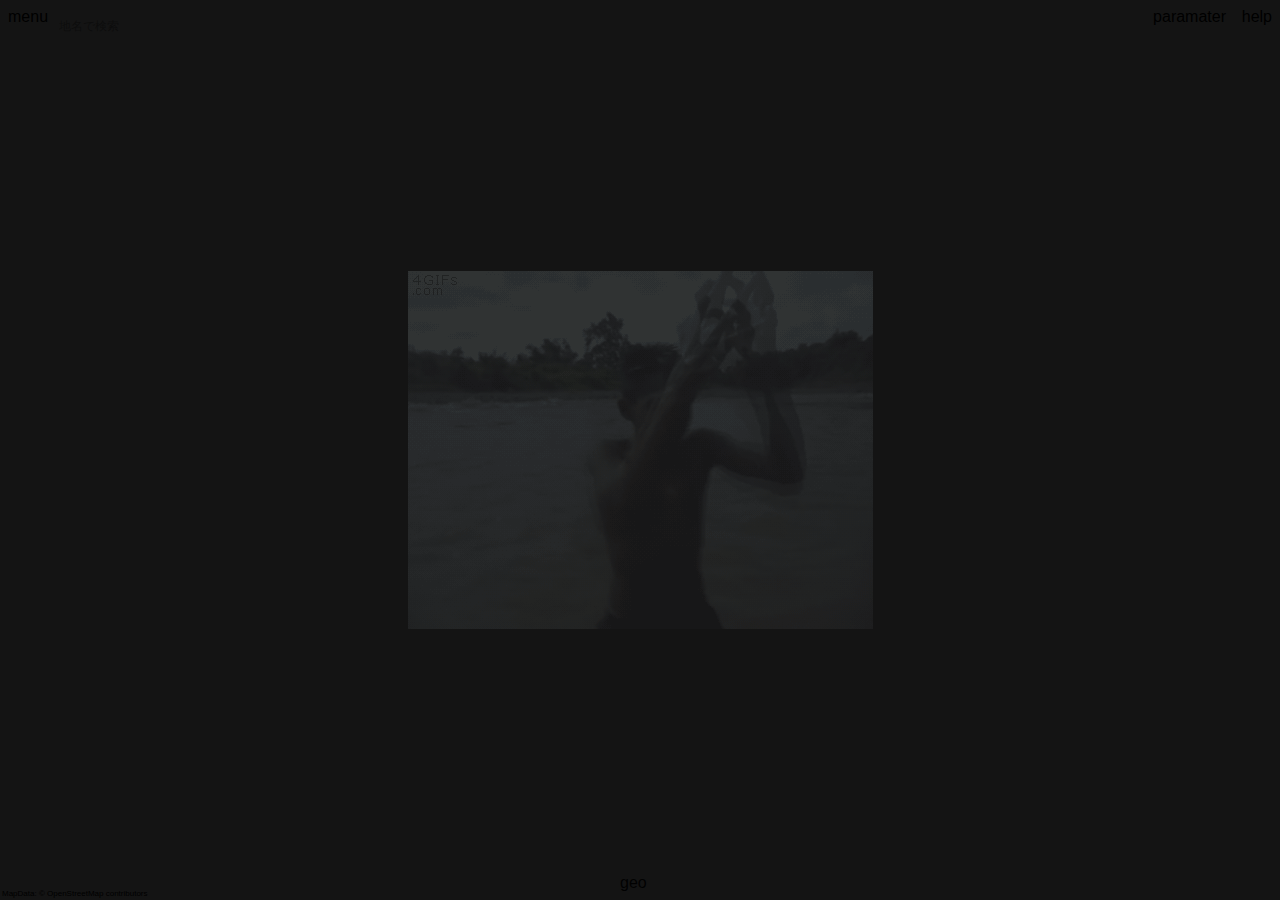
==== index1.html @ bd4195fc "loading変更 初期位置変更" ====
<!DOCTYPE html PUBLIC "-//W3C//DTD XHTML 1.0 Strict//EN" "http://www.w3.org/TR/xhtml1/DTD/xhtml1-strict.dtd">
<html xmlns="http://www.w3.org/1999/xhtml">

<head>
	<meta http-equiv="content-type" content="text/html; charset=UTF-8" />
	<meta http-equiv="X-UA-Compatible" content="IE=Edge,chrome=1">
	<meta name="description" content="Cesiumを使った日野市オープンデータ可視化のサンプルです" />
	<meta property="og:image" content="data/hinoshi.png" />
	<meta property="og:description" content="Cesiumを使った日野市オープンデータ可視化のサンプルです" />
	<meta name="viewport" content="width=device-width, initial-scale=1, maximum-scale=1, minimum-scale=1, user-scalable=no">
	<title>第3新東京市</title>
	<link rel="alternate" href="http://hiroshima.archiving.jp/index_en.html" hreflang="en" />
	<link rel="SHORTCUT ICON" href="http://shinsai.mapping.jp/favicon.ico">
	<style>
		@import url(Cesium/Widgets/widgets.css);
	</style>
	<link rel="stylesheet" type="text/css" media="all" href="./css/style.css" />
	<link rel="stylesheet" type="text/css" media="all" href="./css/menubutton.css" />
	<script src="js/jquery-2.1.3.min.js"></script>
	<script src="js/slidein.js"></script>
	<script src="Cesium/Cesium.js"></script>
	<script src="https://www.google.com/jsapi"></script>
	<script type="text/javascript" src="https://maps.google.com/maps/api/js?key=AIzaSyCc9E-ulJKRVMPyJe_V5sUVNU8kxiDIUtg"></script>
</head>

<body>
	<div class="geocode">
		<form action="javascript:geocode()" class="textbox" />
		<input id="inputtext" class="textbox" type="text" value="" placeholder="地名で検索" />
		</form>
	</div>
	<div id="svNotAvailable" onclick="fadeInOut(svNotAvailable,0)"></div>
	<div id="blackOut">
		<img class="loading" src="data/loading.gif">
	</div>
	<div id="cesiumContainer"></div>
	<div id="buttonViewPoint" class="general-button">
		<div class="button-content">
			<span class="icon-font">menu</span>
		</div>
	</div>
	<div id="buttonHelp" class="general-button" onclick="help();">
		<div class="button-content">
			<span class="icon-font">help</span>
		</div>
	</div>
	<div id="buttonLayer" class="general-button">
		<div class="button-content">
			<span class="icon-font">paramater</span>
		</div>
	</div>
	<div id="buttonGeo" class="general-button" onclick="flyToMyLocation();">
		<div class="button-content">
			<span class="icon-font">geo</span>
		</div>
	</div>
	<div id="slideMenuViewPoint"></div>
	<div id="slideMenuLayer"></div>
	<div id="streetView_wrapper">
		<div id="streetView"></div>
		<button class="btn" onclick="fadeInOut(streetView_wrapper,0)">×</button>
	</div>
	<div id="osmCredit">
		<a href="https://www.openstreetmap.org/copyright" target="_blank">MapData: © OpenStreetMap contributors</a>
	</div>
	<script>
		// ========== 初期化 ==========

		//スマホで閲覧した際に，スワイプによるスクロールを禁止

		var cesiumDiv = document.getElementById("cesiumContainer");

		function preventScroll(event) {
			event.preventDefault();
		}

		cesiumDiv.addEventListener("gesturestart", preventScroll, false);
		cesiumDiv.addEventListener("gesturechange", preventScroll, false);
		cesiumDiv.addEventListener("gestureend", preventScroll, false);

		//各種DIVのオブジェクトを取得

		var blackOutDiv = document.getElementById("blackOut");
		var streetViewWrapper = document.getElementById("streetView_wrapper");
		var svNotAvailable = document.getElementById("svNotAvailable");

		//ストリートビューのエラーメッセージDIVを隠す

		$(function () {
			$(svNotAvailable).hide();
		});

		// ========== ビューア初期化 ==========

		var viewer = new Cesium.Viewer('cesiumContainer', {
			imageryProvider: new Cesium.ArcGisMapServerImageryProvider({
				url: '//server.arcgisonline.com/ArcGIS/rest/services/World_Imagery/MapServer',
				enablePickFeatures: false
			}),
			navigationHelpButton: false,
			navigationInstructionsInitiallyVisible: false,
			geocoder: false,
			//時間を使うときは以下の二行をコメントアウト
			//timeline: false,
			animation: false,
			sceneModePicker: false,
			baseLayerPicker: false,
			scene3DOnly: true,
			//地形を強調する際は値を変更
			terrainExaggeration: 1.0
		});

		//ダブルクリック操作を付加

		viewer.screenSpaceEventHandler.removeInputAction(Cesium.ScreenSpaceEventType.LEFT_DOUBLE_CLICK);

		//地形メッシュを設定

		var cesiumTerrainProviderMeshes = new Cesium.CesiumTerrainProvider({
			url: '//assets.agi.com/stk-terrain/world',
			//海を表示しないときは以下をfalseに
			requestWaterMask: true,
			requestVertexNormals: true
		});
		viewer.terrainProvider = cesiumTerrainProviderMeshes;

		//フォグとLODを設定

		var fog = new Cesium.Fog();
		fog.density = 0.0005;
		fog.screenSpaceErrorFactor = 100.0;

		// ========== 視点関連 ==========

		//視点配列を作成

		function viewPoints(_label, _lat, _lng, _heading, _pitch, _range) {
			this.label = _label;
			this.lat = _lat;
			this.lng = _lng;
			this.heading = _heading;
			this.pitch = _pitch;
			this.range = _range;
		}

		var viewPointsArray = [];

		//視点を登録：　緯度，経度，注視点の高さ，傾き，視点の高さ

		viewPointsArray[0] = new viewPoints("首都大", 35.661, 139.3657347, 0, -45, 1000);
		viewPointsArray[1] = new viewPoints("第３新東京市俯瞰", 35.250, 138.994, 0, -89, 18000);
		viewPointsArray[2] = new viewPoints("第3新東京市", 35.260, 138.994, 0, -30, 10000);

		//視点メニューを作成

		var viewPointChangeMenu = document.getElementById('slideMenuViewPoint');
		var dropDownList = "";

		for (var i = 0; i < viewPointsArray.length; i++) {
			dropDownList = dropDownList + '<li><a href="#" onclick = "changeViewPoint(' + i + ',' + '3.0);return false;">' + viewPointsArray[i].label + '</a></li>';
		}

		var viewPointChangeMenuHtml = '<ul class="viewpoint">' + dropDownList + '</ul>';
		viewPointChangeMenu.innerHTML = viewPointChangeMenuHtml;

		//視点を変更

		function changeViewPoint(num, delay) {
			var newLat = viewPointsArray[num].lat;
			var newLng = viewPointsArray[num].lng;
			var newHeading = Cesium.Math.toRadians(viewPointsArray[num].heading);
			var newPitch = Cesium.Math.toRadians(viewPointsArray[num].pitch);
			var newRange = viewPointsArray[num].range;

			var center = Cesium.Cartesian3.fromDegrees(newLng, newLat);
			var boundingSphere = new Cesium.BoundingSphere(center, newRange);
			var headingPitchRange = new Cesium.HeadingPitchRange(newHeading, newPitch, newRange);

			viewer.camera.flyToBoundingSphere(boundingSphere, {
				duration: delay,
				offset: headingPitchRange,
				easingFunction: Cesium.EasingFunction.CUBIC_IN_OUT
			});
		}

		//現在地へ移動

		function flyToMyLocation() {
			function fly(position) {
				viewer.camera.flyTo({
					destination: Cesium.Cartesian3.fromDegrees(position.coords.longitude, position.coords.latitude, 750.0),
					easingFunction: Cesium.EasingFunction.CUBIC_IN_OUT
				});
			}
			navigator.geolocation.getCurrentPosition(fly);
		}

		// ========== 以降，起動シークエンス ==========

		//クレジットを隠す

		$(function () {
			$('.cesium-widget-credits').css('display', 'none');
		});

		fadeInOut(blackOutDiv, 0);
		setTimeout('groundZero()', 1000);

		function groundZero() {
			//視点を移動：視点番号，デュレーション
			changeViewPoint(1, 3);
			//オーバレイを追加
			openStreetMapLayer();
			setTimeout('landing()', 4000);
		}

		function landing() {
			//視点を移動：視点番号，デュレーション
			changeViewPoint(2, 3);
			//ローディングGIFを表示
			setTimeout('fadeInOut(blackOutDiv,1)', 3000);
			setTimeout('loadKml()', 3000);
		}

		// ========== KMLをロード ==========

		//KML配列を作成

		function kmlData(_label, _url) {
			this.label = _label;
			this.url = _url;
		}

		var kmlDataArray = [];
		//KMLデータを登録．kmzでもOK
		kmlDataArray[0] = new kmlData("避難所", 'data/kml/hinanjo.kml');
		kmlDataArray[1] = new kmlData("避難場所", 'data/kml/hinanbasyo.kml');
		//時間情報入りのKML
		//kmlDataArray[2] = new kmlData("タイムスパン", 'data/kml/timeSpans.kml');

		function loadKml() {
			var i = 0;
			var load = setInterval(function () {
				var kmlDataSource = new Cesium.KmlDataSource();
				var promise = kmlDataSource.load(kmlDataArray[i].url);
				promise.then(function (dataSource) {
					viewer.dataSources.add(dataSource);

					//ビルボードの高さを地形に合わせる
					billboardsIdsLength = (kmlDataSource.entities.values).length;
					var i = 0;
					while (i < billboardsIdsLength) {
						var entity = kmlDataSource.entities.values[i];
						if (entity.billboard != null) {
							//CLAMP_TO_GROUND,NONE,RELATIVE_TO_GROUNDのいずれかを選択
							entity.billboard.heightReference = Cesium.HeightReference.RELATIVE_TO_GROUND;
						}
						i++;
					}

				}).otherwise(function (error) {
					alert('KMLデータが読み込めません');
				});
				i++;
				if (i == kmlDataArray.length) {
					clearInterval(load);
					//クリック時にストビューを表示する処理
					setClickEvent();
					//ローディングGIFを非表示に
					setTimeout('fadeInOut(blackOutDiv,0)', 1000);
				}
			}, 200);
		}

		// ========== 地図オーバレイを作成 ==========

		// オーバレイ配列

		var overlayDataArray = [];
		var openStreetMap = [];

		var layers = viewer.scene.imageryLayers;

		function openStreetMapLayer() {

			openStreetMap = layers.addImageryProvider(new Cesium.createOpenStreetMapImageryProvider());

			//OSMの明度を下げる

			openStreetMap.brightness = 0.7;

			//OSMの不透明度をデフォルト0に

			openStreetMap.alpha = 0;

			//オーバーレイ配列を作成

			function overlayData(_label, _value, _overlayObj, _id) {
				this.label = _label;
				this.value = _value;
				this.overlayObj = _overlayObj;
				this.id = _id;
			}
			overlayDataArray[0] = new overlayData("現在の地図", 0, openStreetMap, "range01");

			//オーバレイメニューを作成

			var overlayList = "";
			for (var i = 0; i < overlayDataArray.length; i++) {
				overlayList = overlayList + '<p class="slideLabel">' + overlayDataArray[i].label + '</p><input id="' + overlayDataArray[i].id + '" type="range" min="0" max="33" value="' + overlayDataArray[i].value * 0.33 + '" step="1" oninput="transParent(' + i +
					');"/>';
			}
			var overlayListMenu = document.getElementById('slideMenuLayer');
			overlayListMenu.innerHTML = overlayList;
		}

		//オーバレイの透明度を変更

		function transParent(layer) {
			var id = overlayDataArray[layer].id;
			var overlay = overlayDataArray[layer].overlayObj;
			var slider = document.getElementById(id);
			if (slider.value == 0) {
				overlay.show = false;
			} else {
				overlay.show = true;
				overlay.alpha = slider.value * 0.03;
			}
		}

		//ジオコード

		function geocode() {
			var geocoder = new google.maps.Geocoder();
			var input = document.getElementById('inputtext').value;
			geocoder.geocode({
				address: input
			},

				function (results, status) {
					if (status == google.maps.GeocoderStatus.OK) {
						var viewportObj = results[0].geometry.viewport;
						var southNorth = viewportObj[Object.keys(viewportObj)[0]];
						var westEast = viewportObj[Object.keys(viewportObj)[1]];
						var south = southNorth[Object.keys(southNorth)[0]];
						var north = southNorth[Object.keys(southNorth)[1]];
						var west = westEast[Object.keys(westEast)[0]];
						var east = westEast[Object.keys(westEast)[1]];
						var rectangle = Cesium.Rectangle.fromDegrees(west, south, east, north);
						viewer.camera.flyTo({
							destination: rectangle,
							easingFunction: Cesium.EasingFunction.CUBIC_IN_OUT
						});
					} else {
						alert('見つかりません');
					}
				}
			);
		}

		// ========== ダブルクリックでストビューを表示 ==========

		//移動前のカメラ位置格納オブジェクト

		var cameraPosWC;
		var cameraOrientation;

		function setClickEvent() {
			var handler = new Cesium.ScreenSpaceEventHandler(viewer.scene.canvas);
			handler.setInputAction(function (click) {
				var pickedObject = viewer.scene.pick(click.position);
				if (Cesium.defined(pickedObject) && (pickedObject != "")) {
					var position = pickedObject.primitive._position;

					//ダブルクリック時のカメラ位置を取得

					cameraPosWC = [viewer.camera.positionWC.x, viewer.camera.positionWC.y, viewer.camera.positionWC.z];
					cameraOrientation = [viewer.camera.heading, viewer.camera.pitch, viewer.camera.roll];

					var cart = Cesium.Ellipsoid.WGS84.cartesianToCartographic(position);
					var latlng = new google.maps.LatLng(Cesium.Math.toDegrees(cart.latitude), Cesium.Math.toDegrees(cart.longitude));
					var sv = new google.maps.StreetViewService();
					var svp = void 0;
					sv.getPanoramaByLocation(latlng, 100, function (data, status) {

						//ストリートビュー未対応エリアの場合エラーメッセージを表示

						if (status != google.maps.StreetViewStatus.OK) {
							svNotAvailable.innerHTML = '<p class="errorMessage">この場所のストリートビューは利用できません</p>';
							fadeInOut(svNotAvailable, 1);
							setTimeout('fadeInOut(svNotAvailable,0)', 1500);
						} else {
							streetViewWrapper.style.display = "block";
							fadeInOut(streetViewWrapper, 1);
							if (svp === void 0) {
								svp = new google.maps.StreetViewPanorama(
									document.getElementById("streetView"), {
										position: latlng
									});
							} else {
								svp.setPano(data.location.pano);
							}
						}

						//選択したPlacemarkの場所にズーム

						var newHeading = Cesium.Math.toRadians(0);
						var newPitch = Cesium.Math.toRadians(-45);
						var newRange = 500;

						var center = position;
						var boundingSphere = new Cesium.BoundingSphere(center, 1000);
						var headingPitchRange = new Cesium.HeadingPitchRange(newHeading, newPitch, newRange);

						viewer.camera.flyToBoundingSphere(boundingSphere, {
							duration: 1,
							offset: headingPitchRange,
							easingFunction: Cesium.EasingFunction.CUBIC_IN_OUT
						});
					});
				}
			}, Cesium.ScreenSpaceEventType.LEFT_DOUBLE_CLICK);
		}

		// ========== ヘルプへリンク ==========

		function help() {
			window.open('https://github.com/wtnv-lab/cesiumGitHubPages');
		}

		// ========== 各種DIVのフェードイン・アウト ==========

		function fadeInOut(layer, param) {
			if (param == 0) {
				$(function () {
					$(layer).fadeOut("slow");
				});

				//ストリートビューDIVをフェードアウトした際には元の視点に復帰

				if (layer == streetView_wrapper) {
					viewer.camera.flyTo({
						destination: new Cesium.Cartesian3(cameraPosWC[0], cameraPosWC[1], cameraPosWC[2]),
						orientation: {
							heading: cameraOrientation[0],
							pitch: cameraOrientation[1],
							roll: 0.0,
							duration: 1.5,
							easingFunction: Cesium.EasingFunction.CUBIC_IN_OUT
						}
					});
				}
				//オブジェクト選択と視点拘束を解除
				viewer.trackedEntity = undefined;
			} else {
				$(function () {
					$(layer).fadeIn("slow");
				});
			}
		}
	</script>

</body>

</html>
---- css/style.css ----
/*全般*/

html, body, #cesiumContainer {
    width: 100%;
    height: 100%;
    margin: 0;
    padding: 0;
    overflow: hidden;
    position: relative;
    font-family: "MS Pゴシック", sans-serif;
}

h2 {
    font-size: 13px;
    font-weight: bold;
    text-align: center;
}

a {
    color: black;
    text-decoration: none;
}

a:hover {
    color: white;
    background: gray;
}


/*Cesiumインターフェイス関連*/

.cesium-infoBox-iframe {
    width: 320px;
    overflow: hidden;
    padding: 0px;
    margin: 0px;
    z-index: 10001;
}

.cesium-infoBox {
    width: 320px;
    overflow: hidden;
    padding: 0px;
    margin: 0px;
    z-index: 10001;
    background-color: rgba(255, 255, 255, 0.9);
    overflow-y: auto;
    -webkit-overflow-scrolling: touch;
}

.cesium-infoBox-visible {
    width: 320px;
    overflow: hidden;
    padding: 0px;
    margin: 0px;
    z-index: 10001;
    overflow-y: auto;
    -webkit-overflow-scrolling: touch;
}

.cesium-infoBox-title {
    padding: 5px 24px;
    overflow: hidden;
    color: #000;
    background-color: rgba(255, 255, 255, 0.5);
}

button.cesium-infoBox-close {
    color: #aaa;
}

.cesium-selection-wrapper svg {
    fill: #FFF;
    stroke: #FFF;
    stroke-width: 0px;
    opacity: 0.7;
}


/*ボタン群*/

.sample {
    position: absolute;
    height: 100%;
}

#buttonViewPoint {
    position: absolute;
    top: 8px;
    left: 8px;
    z-index: 10005;
}

#buttonHelp {
    position: absolute;
    top: 8px;
    right: 8px;
    z-index: 10005;
}

#buttonLayer {
    position: absolute;
    top: 8px;
    right: 54px;
    z-index: 10005;
}

#buttonGeo {
    position: absolute;
    bottom: 8px;
    left: 50%;
    margin-left: -20px;
    opacity: 0.9;
}


/*スライドメニュー群*/

#slideMenuViewPoint {
    position: fixed;
    top: 48px;
    left: -200px;
    width: 80px;
    opacity: 0.8;
    padding: 0px 0px 20px 0px;
    margin: 0px;
    margin-bottom: 0px;
    background: white;
    text-align: center;
    -moz-border-radius: 3px;
    -webkit-border-radius: 3px;
    border-radius: 3px;
}

#slideMenuLayer {
    position: fixed;
    top: 48px;
    right: -200px;
    width: 100px;
    opacity: 0.8;
    padding: 10px 10px 0px 10px;
    margin: 0px;
    margin-bottom: 0px;
    background: white;
    text-align: left;
    -moz-border-radius: 3px;
    -webkit-border-radius: 3px;
    border-radius: 3px;
    z-index: 10005;
}

.viewpoint {
    padding: 0;
    margin: 20px 0px 0px 0px;
    font-size: 11px;
    list-style-type: none;
    line-height: 1.7em;
    text-indent: 0px;
    background: white;
}

.slideLabel {
    font-size: 11px;
    margin: 0px 0px 2px 0px;
    padding: 0px;
    height: 12px;
}

#slider {
    position: absolute;
    width: 100px;
    top: 5px;
    background: none repeat scroll 0% 0% transparent;
    z-index: 10001;
    right: 98px;
}


/*ローディング*/

#blackOut {
    position: absolute;
    margin: 0px;
    padding: 0px;
    width: 100%;
    height: 100%;
    background: black;
    z-index: 10002;
    opacity: 0.6;
}

.loading {
    position: absolute;
    top: 50%;
    left: 50%;
    margin-top: -180px;
    margin-left: -233px;
    /*width: 50%;
    height: 50%;*/
}

input {
    margin: 2px 0px 0px 0px;
    padding: 0px;
    width: 100px !important;
}


/*ジオコーディング*/

.geocode {
    opacity: 0.7;
    position: absolute;
    top: 18px;
    left: 55px;
    z-index: 10001;
}

.textbox {
    border: 0;
    margin: 0px;
    padding: 0px 0px 1px 2px;
    font-size: 12px;
    width: 100px;
    height: 15px;
}


/* ストリートビュー関連 */

#streetView_wrapper {
    position: absolute;
    top: 0;
    left: 0;
    width: 100%;
    height: 100%;
    display: none;
    background-color: rgba(0, 0, 0, 0.5);
    z-index: 20000;
}

#streetView {
    position: absolute;
    width: 80%;
    height: 80%;
    top: 0;
    bottom: 0;
    left: 0;
    right: 0;
    margin: auto;
}

.btn {
    position: absolute;
    left: 90%;
    bottom: 90%;
    background: #3498db;
    background-image: -webkit-linear-gradient(top, #3498db, #2980b9);
    background-image: -moz-linear-gradient(top, #3498db, #2980b9);
    background-image: -ms-linear-gradient(top, #3498db, #2980b9);
    background-image: -o-linear-gradient(top, #3498db, #2980b9);
    background-image: linear-gradient(to bottom, #3498db, #2980b9);
    -webkit-border-radius: 28px;
    -moz-border-radius: 28px;
    border-radius: 28px;
    font-family: Arial;
    color: #ffffff;
    font-size: 24px;
    padding: 5px 12px 5px 12px;
    text-decoration: none;
}

.btn:hover {
    background: #3cb0fd;
    background-image: -webkit-linear-gradient(top, #3cb0fd, #3498db);
    background-image: -moz-linear-gradient(top, #3cb0fd, #3498db);
    background-image: -ms-linear-gradient(top, #3cb0fd, #3498db);
    background-image: -o-linear-gradient(top, #3cb0fd, #3498db);
    background-image: linear-gradient(to bottom, #3cb0fd, #3498db);
    text-decoration: none;
}


/* ストビュー利用不可メッセージ */

#svNotAvailable {
    position: absolute;
    width: 100%;
    height: 100%;
    margin: 0;
    background-color: rgba(0, 0, 0, 0.8);
    color: white;
    z-index: 10010;
}

.errorMessage {
    position: absolute;
    top: 50%;
    width: 100%;
    text-align: center;
    margin-top: -1em;
}


/* OSMクレジット */

#osmCredit {
    position: absolute;
    bottom: 2px;
    left: 2px;
    font-size: 8px;
    z-index: 20000;
    margin: 0;
    padding: 0;
}
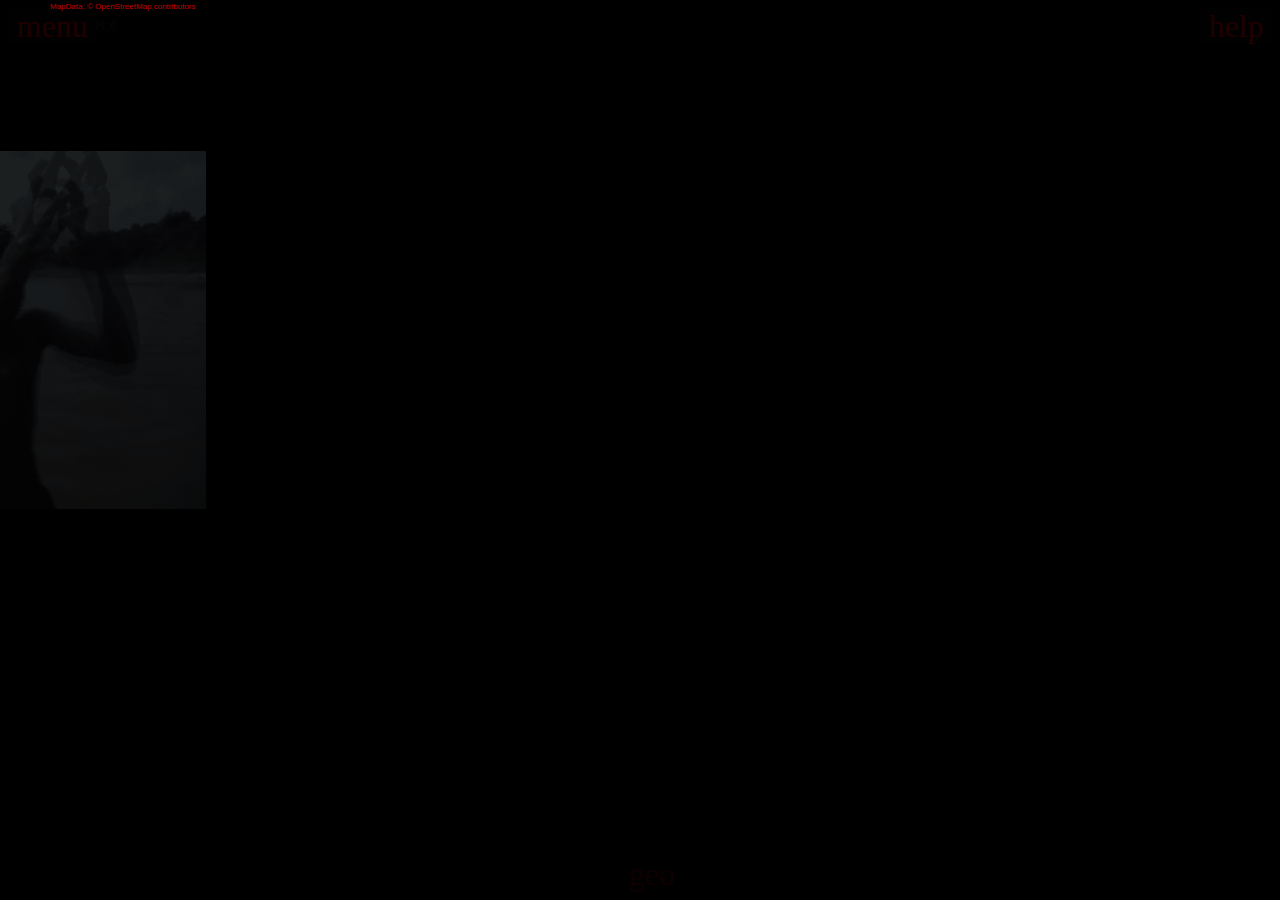
==== commit ced9efe0: "trouser" ====
--- a/index1.html
+++ b/index1.html
@@ -4,9 +4,9 @@
 <head>
 	<meta http-equiv="content-type" content="text/html; charset=UTF-8" />
 	<meta http-equiv="X-UA-Compatible" content="IE=Edge,chrome=1">
-	<meta name="description" content="Cesiumを使った日野市オープンデータ可視化のサンプルです" />
+	<meta name="description" content="Cesiumを使った「新世紀エヴァンゲリオン」の世界線" />
 	<meta property="og:image" content="data/hinoshi.png" />
-	<meta property="og:description" content="Cesiumを使った日野市オープンデータ可視化のサンプルです" />
+	<meta property="og:description" content="Cesiumを使った「新世紀エヴァンゲリオン」の世界線" />
 	<meta name="viewport" content="width=device-width, initial-scale=1, maximum-scale=1, minimum-scale=1, user-scalable=no">
 	<title>第3新東京市</title>
 	<link rel="alternate" href="http://hiroshima.archiving.jp/index_en.html" hreflang="en" />
@@ -44,11 +44,6 @@
 			<span class="icon-font">help</span>
 		</div>
 	</div>
-	<div id="buttonLayer" class="general-button">
-		<div class="button-content">
-			<span class="icon-font">paramater</span>
-		</div>
-	</div>
 	<div id="buttonGeo" class="general-button" onclick="flyToMyLocation();">
 		<div class="button-content">
 			<span class="icon-font">geo</span>
@@ -102,12 +97,12 @@
 			geocoder: false,
 			//時間を使うときは以下の二行をコメントアウト
 			//timeline: false,
-			animation: false,
+			//animation: false,
 			sceneModePicker: false,
 			baseLayerPicker: false,
 			scene3DOnly: true,
 			//地形を強調する際は値を変更
-			terrainExaggeration: 1.0
+			terrainExaggeration: 0.0
 		});
 
 		//ダブルクリック操作を付加
@@ -119,7 +114,7 @@
 		var cesiumTerrainProviderMeshes = new Cesium.CesiumTerrainProvider({
 			url: '//assets.agi.com/stk-terrain/world',
 			//海を表示しないときは以下をfalseに
-			requestWaterMask: true,
+			requestWaterMask: false,
 			requestVertexNormals: true
 		});
 		viewer.terrainProvider = cesiumTerrainProviderMeshes;
@@ -147,9 +142,9 @@
 
 		//視点を登録：　緯度，経度，注視点の高さ，傾き，視点の高さ
 
-		viewPointsArray[0] = new viewPoints("首都大", 35.661, 139.3657347, 0, -45, 1000);
-		viewPointsArray[1] = new viewPoints("第３新東京市俯瞰", 35.250, 138.994, 0, -89, 18000);
-		viewPointsArray[2] = new viewPoints("第3新東京市", 35.260, 138.994, 0, -30, 10000);
+		//viewPointsArray[0] = new viewPoints("旧東京都", 35.661, 139.3657347, 0, -45, 10000);
+		viewPointsArray[0] = new viewPoints("第３新東京市俯瞰", 35.250, 138.994, 0, -89, 18000);
+		viewPointsArray[1] = new viewPoints("第3新東京市", 35.250, 138.994, 0, -30, 10000);
 
 		//視点メニューを作成
 
@@ -208,7 +203,7 @@
 
 		function groundZero() {
 			//視点を移動：視点番号，デュレーション
-			changeViewPoint(1, 3);
+			changeViewPoint(0, 3);
 			//オーバレイを追加
 			openStreetMapLayer();
 			setTimeout('landing()', 4000);
@@ -216,7 +211,7 @@
 
 		function landing() {
 			//視点を移動：視点番号，デュレーション
-			changeViewPoint(2, 3);
+			changeViewPoint(1, 5);
 			//ローディングGIFを表示
 			setTimeout('fadeInOut(blackOutDiv,1)', 3000);
 			setTimeout('loadKml()', 3000);
@@ -233,8 +228,8 @@
 
 		var kmlDataArray = [];
 		//KMLデータを登録．kmzでもOK
-		kmlDataArray[0] = new kmlData("避難所", 'data/kml/hinanjo.kml');
-		kmlDataArray[1] = new kmlData("避難場所", 'data/kml/hinanbasyo.kml');
+		kmlDataArray[0] = new kmlData("使徒迎撃用要塞都市第3新東京市", 'data/kml/使徒迎撃用要塞都市第3新東京市.kml');
+		kmlDataArray[1] = new kmlData("特務機関NERV本部", 'data/kml/特務機関NERV本部.kml');
 		//時間情報入りのKML
 		//kmlDataArray[2] = new kmlData("タイムスパン", 'data/kml/timeSpans.kml');
 
@@ -283,15 +278,26 @@
 
 		function openStreetMapLayer() {
 
-			openStreetMap = layers.addImageryProvider(new Cesium.createOpenStreetMapImageryProvider());
+			//openStreetMap = layers.addImageryProvider(new Cesium.createOpenStreetMapImageryProvider());
+
+			var tonerLayer = layers.addImageryProvider(new Cesium.createOpenStreetMapImageryProvider({
+
+			url: 'https://tile.mierune.co.jp/mierune/',
+
+			credit: 'Maptiles by MIERUNE, under CC BY. Data by OpenStreetMap contributors, under ODbL.'
+			}));
 
 			//OSMの明度を下げる
 
-			openStreetMap.brightness = 0.7;
+			tonerLayer.brightness = 0.36;
 
 			//OSMの不透明度をデフォルト0に
 
-			openStreetMap.alpha = 0;
+			//openStreetMap.alpha = 0;
+			tonerLayer.contrast = 3;
+			tonerLayer.hue = 3;
+			tonerLayer.saturation = 3;
+			tonerLayer.gamma = 0.68;
 
 			//オーバーレイ配列を作成
 
--- a/css/style.css
+++ b/css/style.css
@@ -8,6 +8,8 @@
     overflow: hidden;
     position: relative;
     font-family: "MS Pゴシック", sans-serif;
+    color: #c40000;
+    background-color: #0c0a0a;
 }
 
 h2 {
@@ -17,12 +19,12 @@
 }
 
 a {
-    color: black;
+    color: #c40000;
     text-decoration: none;
 }
 
 a:hover {
-    color: white;
+    color: #c40000;
     background: gray;
 }
 
@@ -30,50 +32,55 @@
 /*Cesiumインターフェイス関連*/
 
 .cesium-infoBox-iframe {
-    width: 320px;
-    overflow: hidden;
-    padding: 0px;
-    margin: 0px;
-    z-index: 10001;
+    width: 500px;
+    overflow: hidden;
+    padding: 0px;
+    margin: 0px;
+    z-index: 10001;
+    background-color: #0c0a0a;
+    background: #0c0a0a;
 }
 
 .cesium-infoBox {
-    width: 320px;
-    overflow: hidden;
-    padding: 0px;
-    margin: 0px;
-    z-index: 10001;
-    background-color: rgba(255, 255, 255, 0.9);
+    width: 1500px;
+    overflow: hidden;
+    padding: 0px;
+    margin: 0px;
+    z-index: 10001;
+    background-color: #0c0a0a;
+    color: #c40000;
     overflow-y: auto;
     -webkit-overflow-scrolling: touch;
+    background: #0c0a0a;
 }
 
 .cesium-infoBox-visible {
-    width: 320px;
+    width: 1500px;
     overflow: hidden;
     padding: 0px;
     margin: 0px;
     z-index: 10001;
     overflow-y: auto;
+    opacity: 1;
     -webkit-overflow-scrolling: touch;
 }
 
 .cesium-infoBox-title {
     padding: 5px 24px;
     overflow: hidden;
-    color: #000;
-    background-color: rgba(255, 255, 255, 0.5);
+    color: #c40000;
+    background-color: #0c0a0a;
 }
 
 button.cesium-infoBox-close {
-    color: #aaa;
+    color: #c40000;
 }
 
 .cesium-selection-wrapper svg {
-    fill: #FFF;
+    fill: #c40000;
     stroke: #FFF;
     stroke-width: 0px;
-    opacity: 0.7;
+    opacity: 0.5;
 }
 
 
@@ -125,7 +132,7 @@
     padding: 0px 0px 20px 0px;
     margin: 0px;
     margin-bottom: 0px;
-    background: white;
+    background: #0c0a0a;
     text-align: center;
     -moz-border-radius: 3px;
     -webkit-border-radius: 3px;
@@ -141,7 +148,7 @@
     padding: 10px 10px 0px 10px;
     margin: 0px;
     margin-bottom: 0px;
-    background: white;
+    background: #0c0a0a;
     text-align: left;
     -moz-border-radius: 3px;
     -webkit-border-radius: 3px;
@@ -156,7 +163,6 @@
     list-style-type: none;
     line-height: 1.7em;
     text-indent: 0px;
-    background: white;
 }
 
 .slideLabel {
@@ -164,6 +170,7 @@
     margin: 0px 0px 2px 0px;
     padding: 0px;
     height: 12px;
+    color: #c40000;
 }
 
 #slider {
@@ -173,6 +180,7 @@
     background: none repeat scroll 0% 0% transparent;
     z-index: 10001;
     right: 98px;
+    background-color: #2ccc00;
 }
 
 
@@ -193,8 +201,8 @@
     position: absolute;
     top: 50%;
     left: 50%;
-    margin-top: -180px;
-    margin-left: -233px;
+    margin-top: -300px;
+    margin-left: -900px;
     /*width: 50%;
     height: 50%;*/
 }
@@ -203,13 +211,14 @@
     margin: 2px 0px 0px 0px;
     padding: 0px;
     width: 100px !important;
+    background: #0c0a0a;
 }
 
 
 /*ジオコーディング*/
 
 .geocode {
-    opacity: 0.7;
+    opacity: 0.5;
     position: absolute;
     top: 18px;
     left: 55px;
@@ -218,11 +227,13 @@
 
 .textbox {
     border: 0;
+    opacity: 1;
     margin: 0px;
     padding: 0px 0px 1px 2px;
     font-size: 12px;
     width: 100px;
     height: 15px;
+    color: #c40000;
 }
 
 
@@ -306,8 +317,8 @@
 
 #osmCredit {
     position: absolute;
-    bottom: 2px;
-    left: 2px;
+    top: 2px;
+    left: 50px;
     font-size: 8px;
     z-index: 20000;
     margin: 0;
--- a/css/menubutton.css
+++ b/css/menubutton.css
@@ -0,0 +1,250 @@
+@font-face {
+    font-family: "LigatureSymbols";
+    src: url("../font/LigatureSymbols-2.11.eot");
+    src: url("../font/LigatureSymbols-2.11.eot?#iefix") format("embedded-opentype"), url("../font/LigatureSymbols-2.11.woff") format("woff"), url("../font/LigatureSymbols-2.11.ttf") format("truetype"), url("../font/LigatureSymbols-2.11.svg#LigatureSymbols") format("svg");
+    font-weight: normal;
+    font-style: normal;
+}
+
+.icon-font {
+    font-family: "LigatureSymbols";
+    -webkit-text-rendering: optimizeLegibility;
+    -moz-text-rendering: optimizeLegibility;
+    -ms-text-rendering: optimizeLegibility;
+    -o-text-rendering: optimizeLegibility;
+    text-rendering: optimizeLegibility;
+    -webkit-font-smoothing: antialiased;
+    -moz-font-smoothing: antialiased;
+    -ms-font-smoothing: antialiased;
+    -o-font-smoothing: antialiased;
+    font-smoothing: antialiased;
+    -webkit-font-feature-settings: "liga"1, "dlig"1;
+    -moz-font-feature-settings: "liga=1, dlig=1";
+    -ms-font-feature-settings: "liga"1, "dlig"1;
+    -o-font-feature-settings: "liga"1, "dlig"1;
+    font-feature-settings: "liga"1, "dlig"1;
+    color: #c40000;
+}
+
+
+/*------------------------------------------
+// User style start
+// change
+----------------------------------------- */
+
+.general-button {
+    border-radius: 5px;
+    opacity: 0.8;
+    background-color: #0c0a0a;
+}
+
+.general-button:before {
+    border-radius: 5px;
+    border-bottom: 0px solid rgba(12, 12, 13, 0);
+    background-color: rgba(12, 12, 13, 0);
+}
+
+.button-content {
+    border-radius: 0px 0px 5px 5px;
+    padding: 2px 4.5px;
+    box-shadow: 0px 0px 0px 0px rgba(12, 12, 13, 0);
+    color: #c40000;
+}
+
+.button-text {
+    padding: 0px 4px;
+    line-height: 1em;
+    font-size: 60px;
+}
+
+.icon-font {
+    padding: 0px 4px;
+    font-size: 32px;
+    color: #c40000;
+}
+
+
+/*----------------- at hover -----------------*/
+
+.general-button:hover {
+    transition: all 0ms;
+    -moz-transition: all 0ms;
+    -webkit-transition: all 0ms;
+    -o-transition: all 0ms;
+    background-color: #373a3e;
+}
+
+.general-button:hover:before {
+    border-bottom: 1px solid rgba(12, 12, 13, 0);
+    transition: all 0ms;
+    -moz-transition: all 0ms;
+    -webkit-transition: all 0ms;
+    -o-transition: all 0ms;
+}
+
+.general-button:hover .button-content {
+    box-shadow: 0px 1px 0px 0px rgba(12, 12, 13, 1);
+    transition: all 0ms;
+    -moz-transition: all 0ms;
+    -webkit-transition: all 0ms;
+    -o-transition: all 0ms;
+}
+
+
+/*----------------- at active -----------------*/
+
+.general-button:active {
+    background-color: #242628;
+    box-shadow: 0px 1.2px 0px 0px rgba(0, 0, 0, 1) inset;
+}
+
+.general-button:active:before {
+    padding-bottom: 1px;
+    border-bottom: 0px solid rgba(12, 12, 13, 0);
+}
+
+.general-button:active .button-content {
+    box-shadow: 0px 0px 0px 0px rgba(12, 12, 13, 0);
+}
+
+
+/*------------------------------------------
+// User style end
+----------------------------------------- */
+
+
+/*------------------------------------------
+// Core style start
+// not change
+----------------------------------------- */
+
+.general-button {
+    display: -moz-inline-box;
+    display: inline-block;
+    user-select: none;
+    -moz-user-select: none;
+    -webkit-user-select: none;
+    -ms-user-select: none;
+    transition: all 0ms;
+    -moz-transition: all 0ms;
+    -webkit-transition: all 0ms;
+    -o-transition: all 0ms;
+    position: relative;
+    cursor: pointer;
+    text-decoration: none;
+    line-height: 1;
+}
+
+.general-button:before {
+    content: '';
+    position: absolute;
+    top: 0;
+    left: 0;
+    width: 100%;
+    height: 100%;
+}
+
+.button-content {
+    display: table;
+    transition: all 0ms;
+    -moz-transition: all 0ms;
+    -webkit-transition: all 0ms;
+    -o-transition: all 0ms;
+}
+
+.button-text {
+    display: table-cell;
+    vertical-align: middle;
+    text-decoration: none;
+}
+
+.icon-font {
+    display: table-cell;
+    vertical-align: middle;
+}
+
+
+/*----------------- at hover -----------------*/
+
+.general-button:hover {
+    transition-timing-function: ease-in-out;
+}
+
+.general-button:hover:before {
+    transition-timing-function: ease-in-out;
+}
+
+.general-button:hover .button-content {
+    transition-timing-function: ease-in-out;
+}
+
+
+/*----------------- at active -----------------*/
+
+.general-button:active {
+    transition: all 0ms;
+    -moz-transition: all 0ms;
+    -webkit-transition: all 0ms;
+    -o-transition: all 0ms;
+}
+
+.general-button:active:before {
+    transition: all 0ms;
+    -moz-transition: all 0ms;
+    -webkit-transition: all 0ms;
+    -o-transition: all 0ms;
+}
+
+.general-button:active .button-content {
+    transition: all 0ms;
+    -moz-transition: all 0ms;
+    -webkit-transition: all 0ms;
+    -o-transition: all 0ms;
+}
+
+
+/*------------------------------------------
+// Core style end
+----------------------------------------- */
+
+
+/*------------------------------------------
+// Touch style start
+----------------------------------------- */
+
+
+/*----------------- at hover -----------------*/
+
+.touch .general-button:hover {
+    background-color: #303336;
+}
+
+.touch .general-button:hover:before {
+    border-bottom: 0px solid rgba(12, 12, 13, 0);
+}
+
+.touch .general-button:hover .button-content {
+    box-shadow: 0px 0px 0px 0px rgba(12, 12, 13, 1);
+}
+
+
+/*----------------- at active -----------------*/
+
+.touch .general-button:active {
+    background-color: #242628;
+    box-shadow: 0px 1.2px 0px 0px rgba(0, 0, 0, 1) inset;
+}
+
+.touch .general-button:active:before {
+    padding-bottom: 1px;
+    border-bottom: 0px solid rgba(12, 12, 13, 0);
+}
+
+.touch .general-button:active .button-content {
+    box-shadow: 0px 0px 0px 0px rgba(12, 12, 13, 0);
+}
+
+
+/*------------------------------------------
+// Touch style end
+----------------------------------------- */
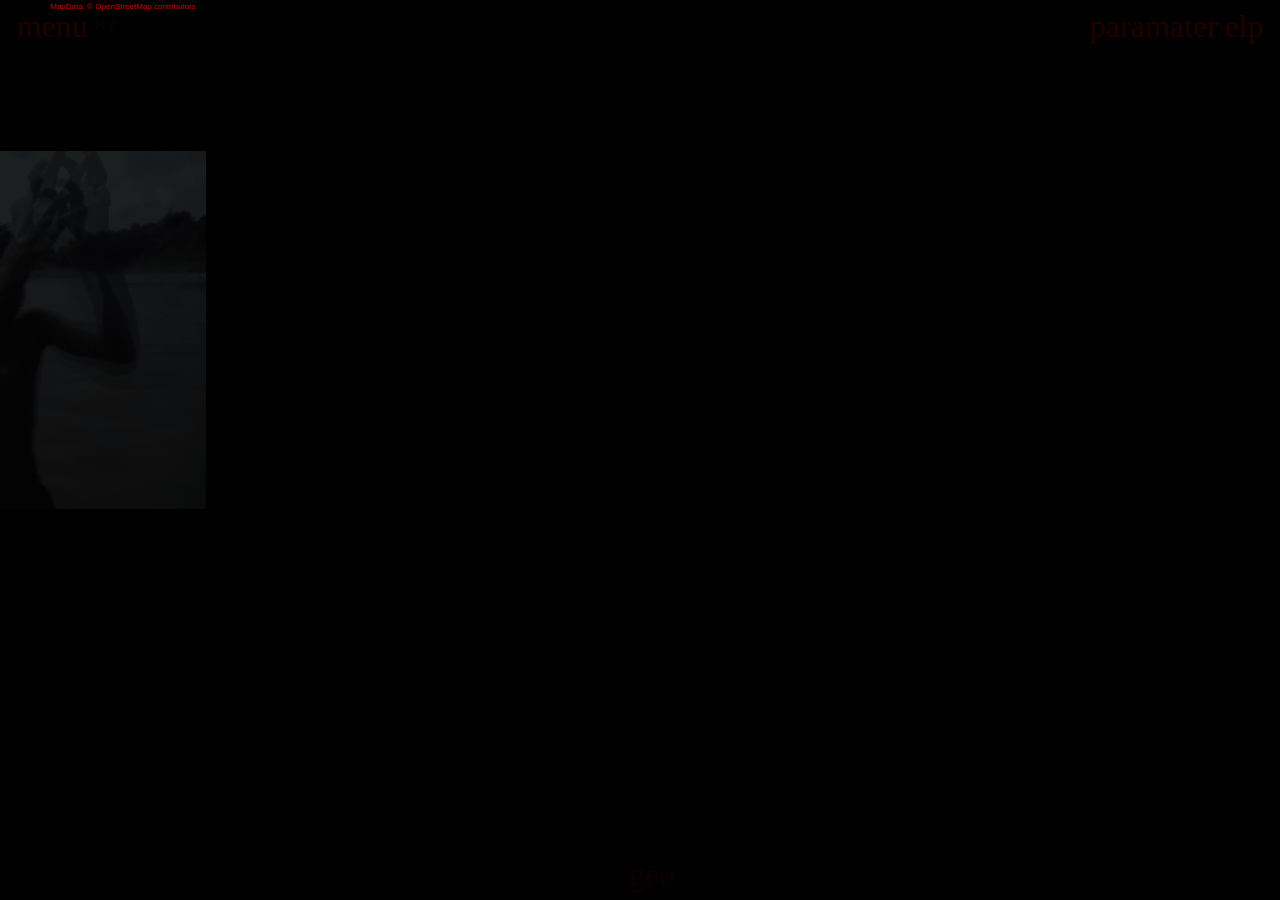
==== commit e2bde7a3: "「現在の地図」ボタン復元" ====
--- a/index1.html
+++ b/index1.html
@@ -44,6 +44,13 @@
 			<span class="icon-font">help</span>
 		</div>
 	</div>
+	
+	<div id="buttonLayer" class="general-button">
+	<div class="button-content">
+		<span class="icon-font">paramater</span>
+	</div>
+</div>
+
 	<div id="buttonGeo" class="general-button" onclick="flyToMyLocation();">
 		<div class="button-content">
 			<span class="icon-font">geo</span>
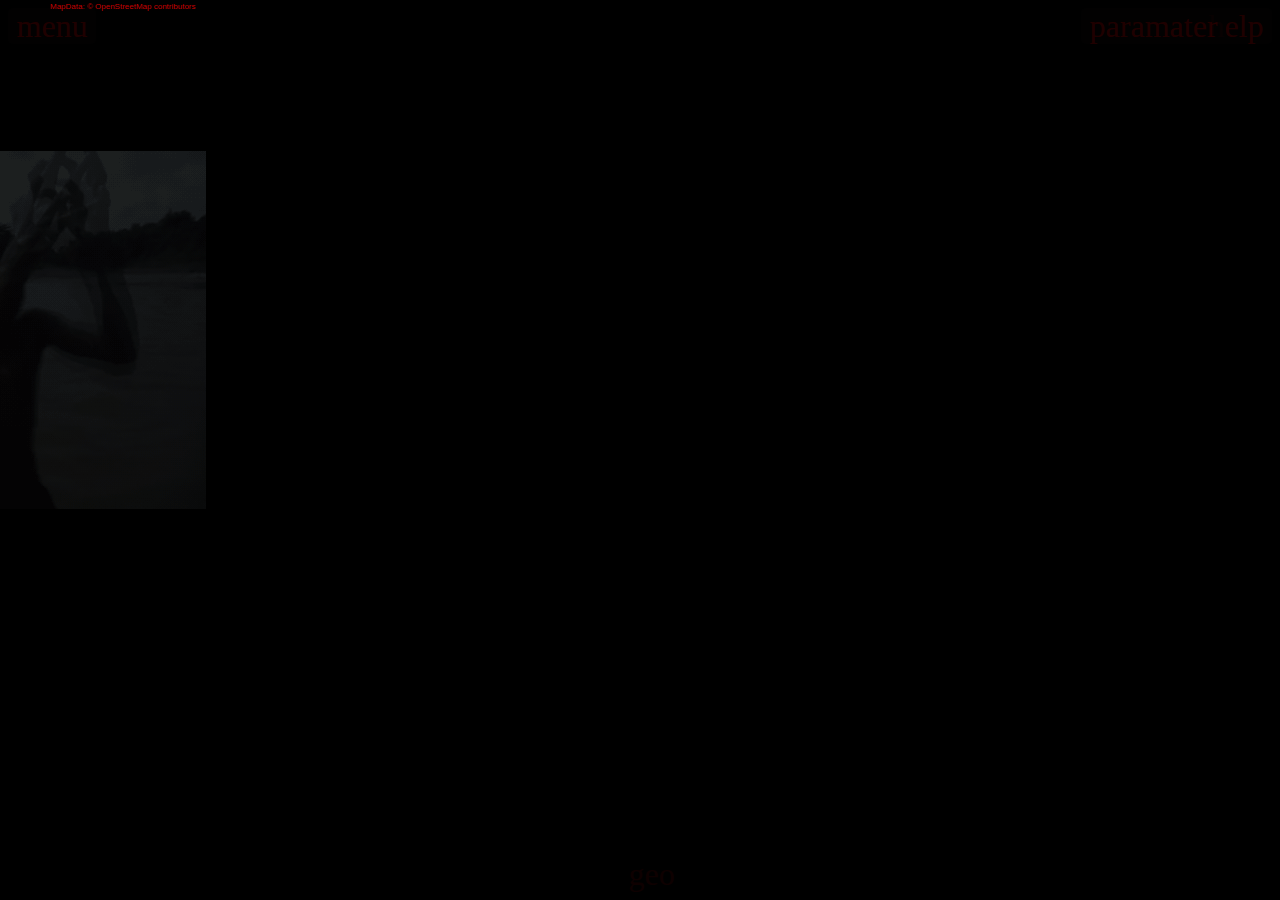
==== commit 63de3523: "shiage" ====
--- a/index1.html
+++ b/index1.html
@@ -44,7 +44,7 @@
 			<span class="icon-font">help</span>
 		</div>
 	</div>
-	
+
 	<div id="buttonLayer" class="general-button">
 	<div class="button-content">
 		<span class="icon-font">paramater</span>
@@ -149,9 +149,10 @@
 
 		//視点を登録：　緯度，経度，注視点の高さ，傾き，視点の高さ
 
-		//viewPointsArray[0] = new viewPoints("旧東京都", 35.661, 139.3657347, 0, -45, 10000);
-		viewPointsArray[0] = new viewPoints("第３新東京市俯瞰", 35.250, 138.994, 0, -89, 18000);
-		viewPointsArray[1] = new viewPoints("第3新東京市", 35.250, 138.994, 0, -30, 10000);
+		viewPointsArray[0] = new viewPoints("地球全体", 35.250, 138.994, 0, -89, 8000000);
+		viewPointsArray[1] = new viewPoints("関東全域", 35.250, 138.994, 0, -30, 380000);
+		viewPointsArray[2] = new viewPoints("第３新東京市俯瞰", 35.250, 138.994, 0, -89, 18000);
+		viewPointsArray[3] = new viewPoints("第3新東京市", 35.250, 138.994, 0, -30, 10000);
 
 		//視点メニューを作成
 
@@ -210,7 +211,7 @@
 
 		function groundZero() {
 			//視点を移動：視点番号，デュレーション
-			changeViewPoint(0, 3);
+			changeViewPoint(2, 3);
 			//オーバレイを追加
 			openStreetMapLayer();
 			setTimeout('landing()', 4000);
@@ -218,7 +219,7 @@
 
 		function landing() {
 			//視点を移動：視点番号，デュレーション
-			changeViewPoint(1, 5);
+			changeViewPoint(3, 5);
 			//ローディングGIFを表示
 			setTimeout('fadeInOut(blackOutDiv,1)', 3000);
 			setTimeout('loadKml()', 3000);
@@ -236,9 +237,21 @@
 		var kmlDataArray = [];
 		//KMLデータを登録．kmzでもOK
 		kmlDataArray[0] = new kmlData("使徒迎撃用要塞都市第3新東京市", 'data/kml/使徒迎撃用要塞都市第3新東京市.kml');
-		kmlDataArray[1] = new kmlData("特務機関NERV本部", 'data/kml/特務機関NERV本部.kml');
 		//時間情報入りのKML
-		//kmlDataArray[2] = new kmlData("タイムスパン", 'data/kml/timeSpans.kml');
+		kmlDataArray[1] = new kmlData("第3使徒", 'data/kml/第3使徒.kml');
+		kmlDataArray[2] = new kmlData("第4使徒", 'data/kml/第4使徒.kml');
+		kmlDataArray[3] = new kmlData("第5使徒", 'data/kml/第5使徒.kml');
+		kmlDataArray[4] = new kmlData("第6使徒", 'data/kml/第6使徒.kml');
+		kmlDataArray[5] = new kmlData("第7使徒", 'data/kml/第7使徒.kml');
+		kmlDataArray[6] = new kmlData("第8使徒", 'data/kml/第8使徒.kml');
+		kmlDataArray[7] = new kmlData("第9使徒", 'data/kml/第9使徒.kml');
+		kmlDataArray[8] = new kmlData("第10使徒", 'data/kml/第10使徒.kml');
+		kmlDataArray[9] = new kmlData("第11使徒", 'data/kml/第11使徒.kml');
+		kmlDataArray[10] = new kmlData("第13使徒", 'data/kml/第13使徒.kml');
+		kmlDataArray[11] = new kmlData("エヴァシリーズ", 'data/kml/エヴァシリーズ.kml');
+		kmlDataArray[12] = new kmlData("サードインパクト[人類補完計画]", 'data/kml/サードインパクト[人類補完計画].kml');
+		kmlDataArray[13] = new kmlData("特務機関NERV本部", 'data/kml/特務機関NERV本部.kml');
+		//kmlDataArray[3] = new kmlData("タイムスパン", 'data/kml/timeSpans.kml');
 
 		function loadKml() {
 			var i = 0;
@@ -314,7 +327,7 @@
 				this.overlayObj = _overlayObj;
 				this.id = _id;
 			}
-			overlayDataArray[0] = new overlayData("現在の地図", 0, openStreetMap, "range01");
+			overlayDataArray[0] = new overlayData("terrene", 0, openStreetMap, "range01");
 
 			//オーバレイメニューを作成
 
--- a/css/style.css
+++ b/css/style.css
@@ -32,17 +32,19 @@
 /*Cesiumインターフェイス関連*/
 
 .cesium-infoBox-iframe {
-    width: 500px;
+    width: 610px;
     overflow: hidden;
     padding: 0px;
     margin: 0px;
     z-index: 10001;
     background-color: #0c0a0a;
     background: #0c0a0a;
+    color: #0c0a0a;
+    fill: #0c0a0a;
 }
 
 .cesium-infoBox {
-    width: 1500px;
+    width: 650px;
     overflow: hidden;
     padding: 0px;
     margin: 0px;
@@ -52,16 +54,17 @@
     overflow-y: auto;
     -webkit-overflow-scrolling: touch;
     background: #0c0a0a;
+
 }
 
 .cesium-infoBox-visible {
-    width: 1500px;
+    width: 650px;
     overflow: hidden;
     padding: 0px;
     margin: 0px;
     z-index: 10001;
     overflow-y: auto;
-    opacity: 1;
+    opacity: 0.8;
     -webkit-overflow-scrolling: touch;
 }
 
@@ -82,6 +85,12 @@
     stroke-width: 0px;
     opacity: 0.5;
 }
+
+.cesium-infoBox-bodyless {
+  padding: 5px 24px
+  fill: #c40000;
+}
+
 
 
 /*ボタン群*/
@@ -143,9 +152,10 @@
     position: fixed;
     top: 48px;
     right: -200px;
-    width: 100px;
+    width: 107px;
+    height: 37px;
     opacity: 0.8;
-    padding: 10px 10px 0px 10px;
+    padding: 10px 10px 0px 5px;
     margin: 0px;
     margin-bottom: 0px;
     background: #0c0a0a;
@@ -166,8 +176,8 @@
 }
 
 .slideLabel {
-    font-size: 11px;
-    margin: 0px 0px 2px 0px;
+    font-size: 17px;
+    margin: 0px 0px 0px 0px;
     padding: 0px;
     height: 12px;
     color: #c40000;
@@ -212,6 +222,7 @@
     padding: 0px;
     width: 100px !important;
     background: #0c0a0a;
+    display: none;
 }
 
 
@@ -324,3 +335,11 @@
     margin: 0;
     padding: 0;
 }
+
+.cesium-timeline-ticLabel{
+    color: #c40000;
+}
+
+.cesium-timeline-ticTiny{
+    color: #c40000;
+}
--- a/css/menubutton.css
+++ b/css/menubutton.css
@@ -168,6 +168,7 @@
 
 .general-button:hover {
     transition-timing-function: ease-in-out;
+    color: #ef0000;
 }
 
 .general-button:hover:before {
